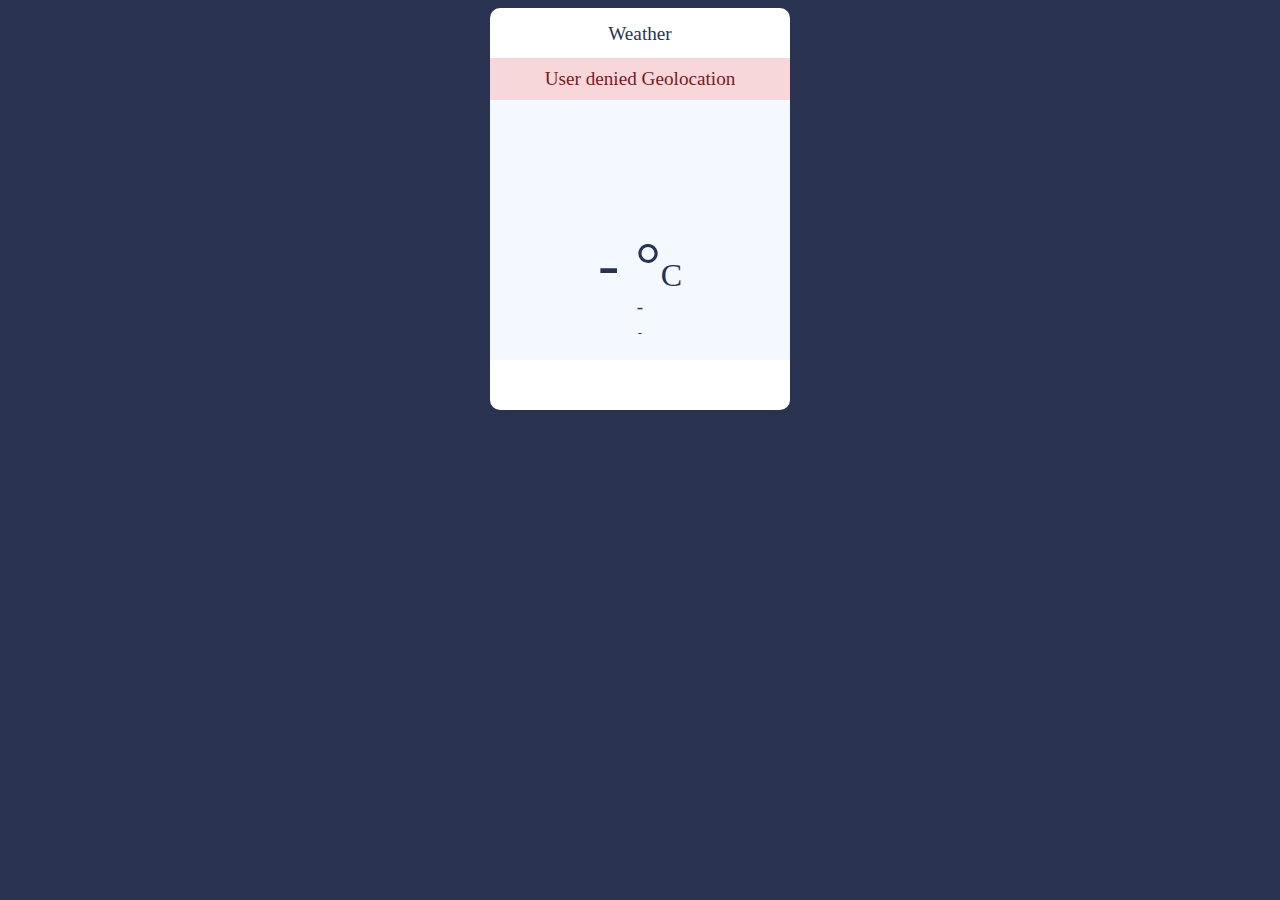
==== weather app/index.html @ 6d2612ba "Add files via upload" ====
<!DOCTYPE html>
<html lang="en">
<head>
    <meta charset="UTF-8">
    <meta http-equiv="X-UA-Compatible" content="IE=edge">
    <meta name="viewport" content="width=device-width, initial-scale=1.0">
    <title>How is your weather?</title>
    <link rel="stylesheet" href="font/Rimouski.css">
    <link rel="stylesheet" href="style.css">
</head>
<body>
    <div class="container">
        <div class="app-title">
            <p>Weather</p>
        </div>
        <div class="notification"></div>
        <div class="weather-container">
            <div class="weather-icon">
                <img src="icons/unknown.png" alt="">
            </div>
            <div class="temperature-value">
                <p>- °<span>C</span></p>
            </div>
            <div class="temperature-description">
                <p>-</p>
            </div>
            <div class="location">
                <p>-</p>
            </div>
        </div>
    </div>

    <script src="app.js"></script>
</body>
</html>
---- weather app/style.css ----
*{
    font-family: "Rimouski";
}

body{
    background-color: #293251;
}

.container{
    width: 300px;    
    background-color: #FFF;
    
    display: block;
    margin: 0 auto;
    
    border-radius: 10px;
    padding-bottom : 50px;
}

.app-title{
    width: 300px;
    height: 50px;
    border-radius: 10px 10px 0 0;
}

.app-title p{
    text-align: center;
    padding: 15px;
    margin: 0 auto;
    font-size: 1.2em;
    color: #293251;
}

.notification{
    background-color: #f8d7da;
    display: none;
}

.notification p{
    color: #721c24;
    font-size: 1.2em;
    margin: 0;
    text-align: center;
    padding: 10px 0;
}

.weather-container{
    width: 300px;
    height: 260px;
    background-color: #F4F9FF;
}

.weather-icon{
    width: 300px;
    height: 128px;
}

.weather-icon img{
    display: block;
    margin: 0 auto;
}

.temperature-value{
    width: 300px;
    height:60px;
}

.temperature-value p{
    padding: 0;
    margin: 0;
    color: #293251;
    font-size: 4em;
    text-align: center;
    cursor: pointer;
}

.temperature-value p:hover{
    
}

.temperature-value span{
    color: #293251;
    font-size: 0.5em;
}

.temperature-description{
    
}

.temperature-description p{
    padding: 8px;
    margin: 0;
    color: #293251;
    text-align: center;
    font-size: 1.2em;
}

.location{
    
}

.location p{
    margin: 0;
    padding: 0;
    color: #293251;
    text-align: center;
    font-size: 0.8em;
}
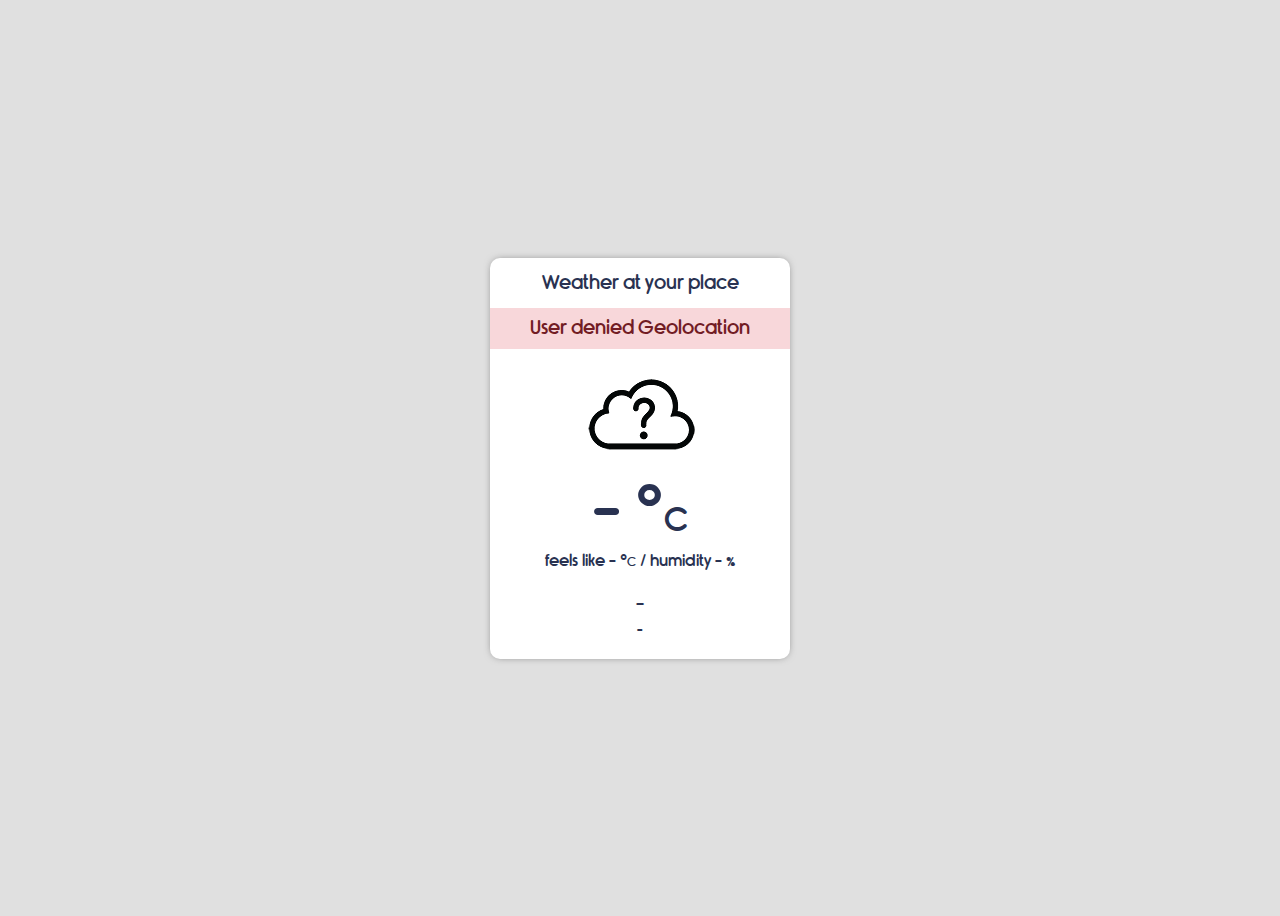
==== commit fc132067: "Update of styles + added features (dynamic container-bc, feelslike, humidity)" ====
--- a/weather app/index.html
+++ b/weather app/index.html
@@ -4,14 +4,14 @@
     <meta charset="UTF-8">
     <meta http-equiv="X-UA-Compatible" content="IE=edge">
     <meta name="viewport" content="width=device-width, initial-scale=1.0">
-    <title>How is your weather?</title>
+    <title>Weather App</title>
     <link rel="stylesheet" href="font/Rimouski.css">
     <link rel="stylesheet" href="style.css">
 </head>
 <body>
     <div class="container">
         <div class="app-title">
-            <p>Weather</p>
+            <p>Weather at your place</p>
         </div>
         <div class="notification"></div>
         <div class="weather-container">
@@ -20,6 +20,12 @@
             </div>
             <div class="temperature-value">
                 <p>- °<span>C</span></p>
+            </div>
+            <div class="feelslike-humidity">
+                <p>
+                    <span class="feels-like">feels like - °</span><span class="properties">C</span>
+                    <span class="humidity"> / humidity - </span><span class="properties">%<span>
+                </p>
             </div>
             <div class="temperature-description">
                 <p>-</p>
--- a/weather app/font/Rimouski.css
+++ b/weather app/font/Rimouski.css
@@ -0,0 +1,8 @@
+@font-face {
+    font-family: 'Rimouski';
+    src: url('rimouski_sb-webfont.woff2') format('woff2'),
+         url('rimouski_sb-webfont.woff') format('woff');
+    font-weight: normal;
+    font-style: normal;
+
+}--- a/weather app/style.css
+++ b/weather app/style.css
@@ -1,29 +1,35 @@
-*{
+* {
     font-family: "Rimouski";
 }
 
-body{
-    background-color: #293251;
+body {
+    background-color: #e0e0e0;
+    display: flex;
+    justify-content: center;
+    align-items: center;
+    height: 100vh;
 }
 
-.container{
-    width: 300px;    
+.container {
+    /* default background */
     background-color: #FFF;
     
     display: block;
+    width: 300px;
     margin: 0 auto;
-    
     border-radius: 10px;
     padding-bottom : 50px;
+    -webkit-box-shadow: 0px 0px 8px -3px rgba(0,0,0,0.6); 
+    box-shadow: 0px 0px 8px -3px rgba(0,0,0,0.6);
 }
 
-.app-title{
+.app-title {
     width: 300px;
     height: 50px;
     border-radius: 10px 10px 0 0;
 }
 
-.app-title p{
+.app-title p {
     text-align: center;
     padding: 15px;
     margin: 0 auto;
@@ -31,12 +37,12 @@
     color: #293251;
 }
 
-.notification{
+.notification {
     background-color: #f8d7da;
     display: none;
 }
 
-.notification p{
+.notification p {
     color: #721c24;
     font-size: 1.2em;
     margin: 0;
@@ -44,28 +50,27 @@
     padding: 10px 0;
 }
 
-.weather-container{
+.weather-container {
     width: 300px;
     height: 260px;
-    background-color: #F4F9FF;
 }
 
-.weather-icon{
+.weather-icon {
     width: 300px;
     height: 128px;
 }
 
-.weather-icon img{
+.weather-icon img {
     display: block;
     margin: 0 auto;
 }
 
-.temperature-value{
+.temperature-value {
     width: 300px;
     height:60px;
 }
 
-.temperature-value p{
+.temperature-value p {
     padding: 0;
     margin: 0;
     color: #293251;
@@ -74,20 +79,27 @@
     cursor: pointer;
 }
 
-.temperature-value p:hover{
-    
-}
-
-.temperature-value span{
+.temperature-value span {
     color: #293251;
     font-size: 0.5em;
 }
 
-.temperature-description{
-    
+.feelslike-humidity {
+    margin-top: 5px;
+    margin-bottom: 5px;
+    padding: 0;
+    margin: 0;
+    color: #293251;
+    font-size: 1em;
+    text-align: center;
 }
 
-.temperature-description p{
+.properties {
+    color: #293251;
+    font-size: 0.75em;
+}
+
+.temperature-description p {
     padding: 8px;
     margin: 0;
     color: #293251;
@@ -95,17 +107,10 @@
     font-size: 1.2em;
 }
 
-.location{
-    
-}
-
-.location p{
+.location p {
     margin: 0;
     padding: 0;
     color: #293251;
     text-align: center;
     font-size: 0.8em;
-}
-
-
-
+}